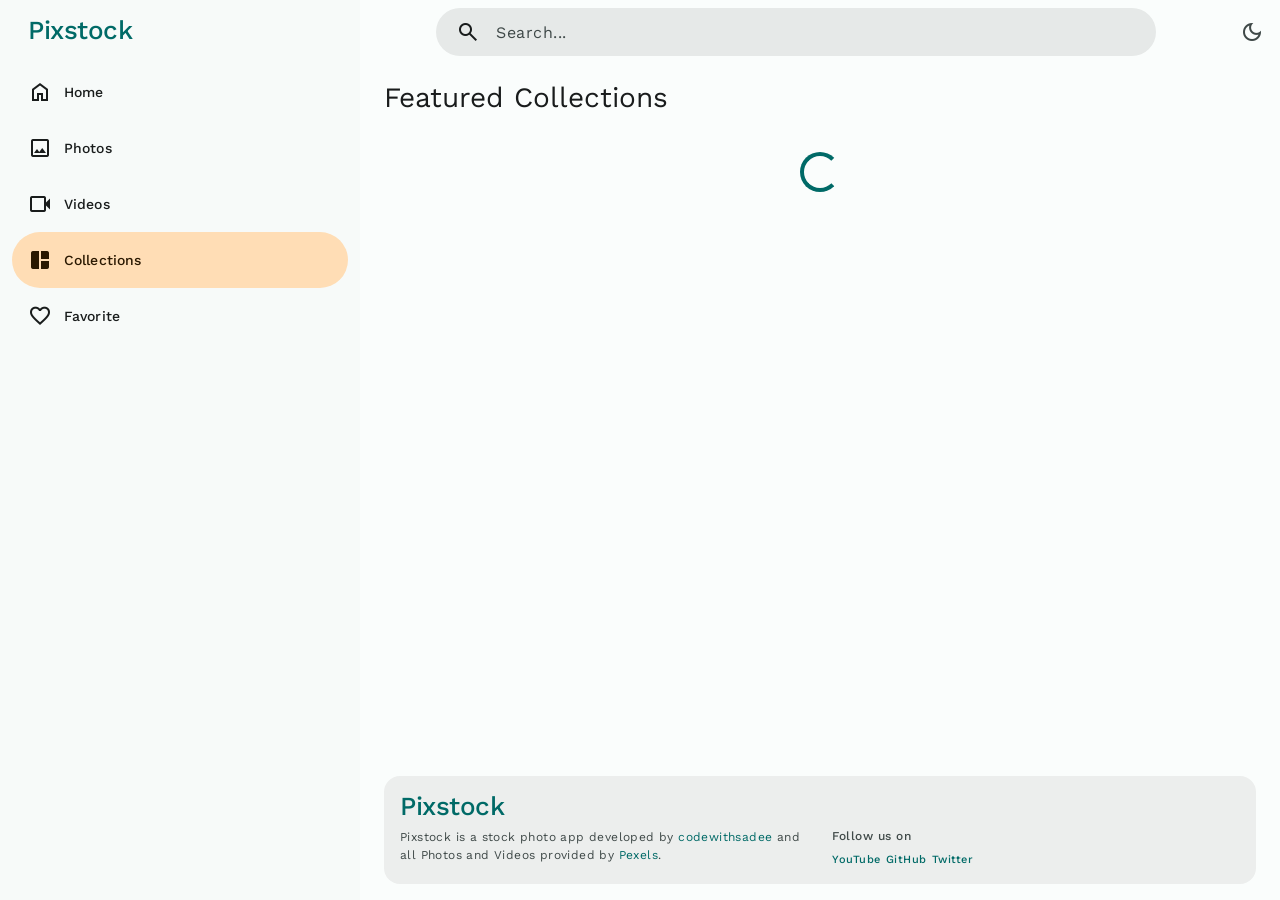
==== pages/collections/collection.html @ c8253f36 "files" ====
<!DOCTYPE html>
<html lang="en" data-theme="light">

<head>
  <meta charset="UTF-8">
  <meta name="viewport" content="width=device-width, initial-scale=1.0">

  <!-- 
    - primary meta tags
  -->
  <title>Featured collections - Pixstock</title>
  <meta name="title" content="Featured collections - Pixstock">
  <meta name="description" content="This is a stock photos app made by codewithsadee">

  <!-- 
    - favicon
  -->
  <link rel="shortcut icon" href="../../favicon.svg" type="image/svg+xml">

  <!-- 
    - theme js link
  -->
  <script src="../../js/theme.js"></script>

  <!-- 
    - google font link
  -->
  <link rel="preconnect" href="https://fonts.googleapis.com">
  <link rel="preconnect" href="https://fonts.gstatic.com" crossorigin>
  <link href="https://fonts.googleapis.com/css2?family=Work+Sans:wght@400;500&display=swap" rel="stylesheet">

  <!-- 
    - material icon link
  -->
  <link rel="stylesheet"
    href="https://fonts.googleapis.com/css2?family=Material+Symbols+Outlined:opsz,wght,FILL,GRAD@24,400,0..1,0" />

  <!-- 
    - custom css link
  -->
  <link rel="stylesheet" href="../../css/style.css">

  <!-- 
    - custom js link
  -->
  <script src="../../js/global.js" type="module"></script>
  <script src="../../js/search.js" type="module"></script>
  <script src="./collection.js" type="module"></script>

</head>

<body>

  <!-- 
    - #HEADER
  -->

  <header class="top-app-bar" data-header>

    <button class="icon-btn" aria-label="Open menu" data-nav-toggler data-ripple>
      <span class="material-symbols-outlined" aria-hidden="true">menu</span>

      <div class="state-layer"></div>
    </button>

    <a href="/" class="logo">Pixstock</a>

    <div class="search-view" data-search-view>

      <div class="search-bar">

        <button class="icon-btn search-open" aria-label="Close search" data-search-toggler data-ripple>
          <span class="material-symbols-outlined" aria-hidden="true">arrow_back</span>

          <div class="state-layer"></div>
        </button>

        <div class="input-wrapper">
          <span class="material-symbols-outlined leading-icon" aria-hidden="true">search</span>

          <input type="search" name="search" placeholder="Search..." class="input-field body-large" autocomplete="off"
            data-search-field>
        </div>

        <button class="icon-btn" aria-label="Clear search" data-search-clear-btn data-ripple>
          <span class="material-symbols-outlined" aria-hidden="true">close</span>

          <div class="state-layer"></div>
        </button>

        <button class="icon-btn search-btn" aria-label="Submit search" data-search-toggler data-ripple data-search-btn>
          <span class="material-symbols-outlined" aria-hidden="true">search</span>

          <div class="state-layer"></div>
        </button>

        <div class="state-layer"></div>
      </div>

      <div class="search-view-content">

        <div class="btn-group" data-segment="search">

          <button class="btn-segment selected" data-ripple data-segment-btn data-segment-value="photos">
            <span class="material-symbols-outlined" aria-hidden="true">image</span>

            <span class="label-large text">Photos</span>

            <div class="state-layer"></div>
          </button>

          <button class="btn-segment" data-ripple data-segment-btn data-segment-value="videos">
            <span class="material-symbols-outlined" aria-hidden="true">videocam</span>

            <span class="label-large text">Videos</span>

            <div class="state-layer"></div>
          </button>

        </div>

        <div class="divider"></div>

        <div class="list" data-search-list></div>

      </div>

    </div>

    <button class="icon-btn search-open" aria-label="Open search" data-search-toggler data-ripple>
      <span class="material-symbols-outlined" aria-hidden="true">search</span>

      <div class="state-layer"></div>
    </button>

    <button class="icon-btn theme-btn" aria-label="Switch theme" data-theme-toggler data-ripple>
      <span class="material-symbols-outlined dark-icon" aria-hidden="true">dark_mode</span>

      <span class="material-symbols-outlined light-icon" aria-hidden="true">light_mode</span>

      <div class="state-layer"></div>
    </button>

  </header>





  <!-- 
    - #NAVIGATION
  -->

  <nav class="navigation" data-navigation>

    <div class="navigation-header">

      <button class="icon-btn" aria-label="Close menu" data-ripple data-nav-toggler>
        <span class="material-symbols-outlined" aria-hidden="true">arrow_back</span>

        <div class="state-layer"></div>
      </button>

      <a href="/" class="logo">Pixstock</a>

    </div>

    <ul class="drawer-list">

      <li class="drawer-item">

        <a href="/" class="drawer-link" data-drawer-link>
          <span class="material-symbols-outlined leading-icon" aria-hidden="true">home</span>

          <span class="label-large">Home</span>

          <div class="state-layer"></div>
        </a>

      </li>

      <li class="drawer-item">

        <a href="../photos/photos.html" class="drawer-link" data-drawer-link>
          <span class="material-symbols-outlined leading-icon" aria-hidden="true">image</span>

          <span class="label-large">Photos</span>

          <div class="state-layer"></div>
        </a>

      </li>

      <li class="drawer-item">

        <a href="../videos/videos.html" class="drawer-link" data-drawer-link>
          <span class="material-symbols-outlined leading-icon" aria-hidden="true">videocam</span>

          <span class="label-large">Videos</span>

          <div class="state-layer"></div>
        </a>

      </li>

      <li class="drawer-item">

        <a href="./collection.html" class="drawer-link active" data-drawer-link>
          <span class="material-symbols-outlined leading-icon" aria-hidden="true">auto_awesome_mosaic</span>

          <span class="label-large">Collections</span>

          <div class="state-layer"></div>
        </a>

      </li>

      <li class="drawer-item">

        <a href="../favorite/favorite.html" class="drawer-link" data-drawer-link>
          <span class="material-symbols-outlined leading-icon" aria-hidden="true">favorite</span>

          <span class="label-large">Favorite</span>

          <div class="state-layer"></div>
        </a>

      </li>

    </ul>

  </nav>





  <!-- 
    - #SCRIM
  -->

  <div class="scrim" data-scrim data-nav-toggler></div>





  <main class="main">
    <article class="container">

      <h2 class="page-title title-large" data-title>Featured collections</h2>

      <div class="collection-grid" data-collection-grid></div>

      <div class="load-more" data-loader role="progressbar"></div>

    </article>
  </main>





  <!-- 
    - #FOOTER
  -->

  <footer class="footer">
    <div class="container">

      <div class="footer-card">

        <div class="col">
          <a href="/" class="logo">Pixstock</a>

          <p class="text body-small">
            Pixstock is a stock photo app developed by <span class="color-primary">codewithsadee</span> and all Photos
            and Videos provided by <a href="https://pexels.com" target="_blank" class="color-primary">Pexels</a>.
          </p>
        </div>

        <div class="col">

          <p class="title label-medium">Follow us on</p>

          <div class="social-list">

            <a href="https://youtube.com/@codewithsadee" target="_blank" class="label-small color-primary">YouTube</a>

            <a href="https://github.com/@codewithsadee" target="_blank" class="label-small color-primary">GitHub</a>

            <a href="https://twitter.com/@codewithsadee" target="_blank" class="label-small color-primary">Twitter</a>

          </div>

        </div>

      </div>

    </div>
  </footer>


</body>

</html>
---- css/style.css ----
/*-----------------------------------*\
  #style.css
\*-----------------------------------*/

/**
 * copyright 2023 codewithsadee
 */





/*-----------------------------------*\
  #CUSTOM PROPERTY
\*-----------------------------------*/

:root {

  /**
   * COLOR
   */

  --scrim: #000000;

  /**
   * light colors
   */

  --light-background: #FAFDFC;
  --light-on-background: #191C1C;
  --light-surface: #F7FAF9;
  --light-on-surface: #191C1C;
  --light-surface-variant: #DAE5E3;
  --light-on-surface-variant: #3F4948;
  --light-surface-container-high: #E6E9E8; 
  --light-surface-container-highest: #E0E3E2;
  --light-surface-container: #ECEEED;
  --light-outline: #6F7978;
  --light-outline-variant: #BEC9C7;
  --light-primary: #006A67;
  --light-on-primary: #FFFFFF;
  --light-primary-container: #6FF7F2;
  --light-on-primary-container: #00201F;
  --light-secondary: #845400;
  --light-on-secondary: #FFFFFF;
  --light-secondary-container: #FFDDB5;
  --light-on-secondary-container: #2A1800;
  --light-tertiary: #A93538;
  --light-on-tertiary: #FFFFFF;
  --light-tertiary-container: #FFDAD8;
  --light-on-tertiary-container: #410006;
  --light-error: #BA1A1A;
  --light-on-error: #FFFFFF;
  --light-error-container: #FFDAD6;
  --light-on-error-container: #410002;
  --light-inverse-surface: #2D3131;
  --light-inverse-on-surface: #EFF1F0;
  --light-inverse-primary: #4EDAD5;

  /**
   * dark colors
   */

  --dark-background: #191C1C;
  --dark-on-background: #E0E3E2;
  --dark-surface: #101414;
  --dark-on-surface: #C4C7C6;
  --dark-surface-variant: #3F4948;
  --dark-on-surface-variant: #BEC9C7;
  --dark-surface-container-high: #272B2A;
  --dark-surface-container-highest: #323535;
  --dark-surface-container: #1D2020;
  --dark-outline: #889392;
  --dark-outline-variant: #3F4948;
  --dark-primary: #4EDAD5;
  --dark-on-primary: #003735;
  --dark-primary-container: #00504E;
  --dark-on-primary-container: #6FF7F2;
  --dark-secondary: #FFB958;
  --dark-on-secondary: #462B00;
  --dark-secondary-container: #643F00;
  --dark-on-secondary-container: #FFDDB5;
  --dark-tertiary: #FFB3B0;
  --dark-on-tertiary: #68000F;
  --dark-tertiary-container: #891C23;
  --dark-on-tertiary-container: #FFDAD8;
  --dark-error: #FFB4AB;
  --dark-on-error: #690005;
  --dark-error-container: #93000A;
  --dark-on-error-container: #FFDAD6;
  --dark-inverse-surface: #E0E3E2;
  --dark-inverse-on-surface: #191C1C;
  --dark-inverse-primary: #006A67;

  /**
   * TYPOGRAPHY
   */

  /* font family */
  --ff-primary: 'Work Sans', sans-serif;

  /* font size */
  --fs-base: 62.5%; 
  --fs-display-large: 5.7rem;
  --fs-display-medium: 4.5rem;
  --fs-display-small: 3.6rem;
  --fs-headline-large: 3.2rem;
  --fs-headline-medium: 2.8rem;
  --fs-headline-small: 2.4rem;
  --fs-title-large: 2.2rem;
  --fs-title-medium: 1.6rem;
  --fs-title-small: 1.4rem;
  --fs-label-large: 1.4rem;
  --fs-label-medium: 1.2rem;
  --fs-label-small: 1.1rem;
  --fs-body-large: 1.6rem;
  --fs-body-medium: 1.4rem;
  --fs-body-small: 1.2rem;

  /* font weight */
  --weight-regular: 400;
  --weight-medium: 500;

  /**
   * BORDER RADIUS
   */

  --radius-extra-small: 4px;
  --radius-small: 8px;
  --radius-medium: 12px;
  --radius-large: 16px;
  --radius-large-end: 0 16px 16px 0;
  --radius-extra-large: 28px;
  --radius-circle: 50%;
  --radius-full: 500px;

  /**
   * ELEVATION
   */

  --elevation-1: 0 1px 2px hsla(0, 0%, 0%, 0.3), 0 1px 3px 1px hsla(0, 0%, 0%, 0.15);
  --elevation-2: 0 1px 2px hsla(0, 0%, 0%, 0.3), 0 2px 6px 2px hsla(0, 0%, 0%, 0.15);

  /**
   * OTHERS
   */

  --top-app-bar-height: 64px;

}

@media(prefers-reduced-motion: no-preference) {
  :root {

    /**
     * TRANSITION
     */

    /* duration */

    --motion-duration-short-1: 100ms;
    --motion-duration-short-2: 200ms;
    --motion-duration-medium-1: 250ms;
    --motion-duration-medium-2: 400ms;
    --motion-duration-long: 500ms;

    /* easing */

    --motion-easing-linear: cubic-bezier(0, 0, 1, 1);
    --motion-easing-standard: cubic-bezier(0.2, 0, 0, 1);
    --motion-easing-emphasized: cubic-bezier(0.2, 0, 0, 1);
    --motion-easing-emphasized-decelerate: cubic-bezier(0.05, 0.7, 0.1, 1);
    --motion-easing-emphasized-accelerate: cubic-bezier(0.3, 0, 0.8, 0.15);
    --motion-easing-legacy: cubic-bezier(0.4, 0, 0.2, 1);

  }
}

[data-theme="light"] {

  color-scheme: light;

  --background: var(--light-background);
  --on-background: var(--light-on-background);
  --surface: var(--light-surface);
  --on-surface: var(--light-on-surface);
  --surface-variant: var(--light-surface-variant);
  --on-surface-variant: var(--light-on-surface-variant);
  --surface-container-high: var(--light-surface-container-high);
  --surface-container-highest: var(--light-surface-container-highest);
  --surface-container: var(--light-surface-container);
  --outline: var(--light-outline);
  --outline-variant: var(--light-outline-variant);
  --primary: var(--light-primary);
  --on-primary: var(--light-on-primary);
  --primary-container: var(--light-primary-container);
  --on-primary-container: var(--light-on-primary-container);
  --secondary: var(--light-secondary);
  --on-secondary: var(--light-on-secondary);
  --secondary-container: var(--light-secondary-container);
  --on-secondary-container: var(--light-on-secondary-container);
  --tertiary: var(--light-tertiary);
  --on-tertiary: var(--light-on-tertiary);
  --tertiary-container: var(--light-tertiary-container);
  --on-tertiary-container: var(--light-on-tertiary-container);
  --error: var(--light-error);
  --on-error: var(--light-on-error);
  --error-container: var(--light-error-container);
  --on-error-container: var(--light-on-error-container);
  --inverse-surface: var(--light-inverse-surface);
  --inverse-on-surface: var(--light-inverse-on-surface);
  --inverse-primary: var(--light-inverse-primary);

}

[data-theme="dark"] {

  color-scheme: dark;

  --background: var(--dark-background);
  --on-background: var(--dark-on-background);
  --surface: var(--dark-surface);
  --on-surface: var(--dark-on-surface);
  --surface-variant: var(--dark-surface-variant);
  --on-surface-variant: var(--dark-on-surface-variant);
  --surface-container-high: var(--dark-surface-container-high);
  --surface-container-highest: var(--dark-surface-container-highest);
  --surface-container: var(--dark-surface-container);
  --outline: var(--dark-outline);
  --outline-variant: var(--dark-outline-variant);
  --primary: var(--dark-primary);
  --on-primary: var(--dark-on-primary);
  --primary-container: var(--dark-primary-container);
  --on-primary-container: var(--dark-on-primary-container);
  --secondary: var(--dark-secondary);
  --on-secondary: var(--dark-on-secondary);
  --secondary-container: var(--dark-secondary-container);
  --on-secondary-container: var(--dark-on-secondary-container);
  --tertiary: var(--dark-tertiary);
  --on-tertiary: var(--dark-on-tertiary);
  --tertiary-container: var(--dark-tertiary-container);
  --on-tertiary-container: var(--dark-on-tertiary-container);
  --error: var(--dark-error);
  --on-error: var(--dark-on-error);
  --error-container: var(--dark-error-container);
  --on-error-container: var(--dark-on-error-container);
  --inverse-surface: var(--dark-inverse-surface);
  --inverse-on-surface: var(--dark-inverse-on-surface);
  --inverse-primary: var(--dark-inverse-primary);

}




/*-----------------------------------*\
  #RESET
\*-----------------------------------*/

*,
*::before,
*::after {
  margin: 0;
  padding: 0;
  box-sizing: border-box;
}

li { list-style: none; }

a,
img,
span,
input,
video,
button { display: block; }

a {
  color: inherit;
  text-decoration: none;
}

img { height: auto; }

input,
button {
  background: none;
  border: none;
  font: inherit;
  outline: none;
}

input { width: 100%; }

button { cursor: pointer; }

html {
  font-family: var(--ff-primary);
  font-size: var(--fs-base);
  scroll-behavior: smooth;
  -webkit-tap-highlight-color: transparent;
}

body {
  background-color: var(--background);
  color: var(--on-background);
  font-size: 1.6rem;
  display: flex;
  flex-direction: column;
  min-height: 100vh;
  transition: opacity var(--motion-duration-medium-2) var(--motion-easing-linear);
  opacity: 0;
}

button:disabled {
  cursor: default;
  opacity: 0.5;
}





/*-----------------------------------*\
  #TYPOGRAPHY
\*-----------------------------------*/

.display-large {
  font-size: var(--fs-display-large);
  font-weight: var(--weight-regular);
  line-height: 64px;
}

.display-medium {
  font-size: var(--fs-display-medium);
  font-weight: var(--weight-regular);
  line-height: 52px;
}

.display-small {
  font-size: var(--fs-display-small);
  font-weight: var(--weight-regular);
  line-height: 44px;
}

.headline-large {
  font-size: var(--fs-headline-large);
  font-weight: var(--weight-regular);
  line-height: 40px;
}

.headline-medium {
  font-size: var(--fs-headline-medium);
  font-weight: var(--weight-regular);
  line-height: 36px;
}

.headline-small {
  font-size: var(--fs-headline-small);
  font-weight: var(--weight-regular);
  line-height: 32px;
}

.title-large {
  font-size: var(--fs-title-large);
  font-weight: var(--weight-regular);
  line-height: 28px;
}

.title-medium {
  font-size: var(--fs-title-medium);
  font-weight: var(--weight-medium);
  line-height: 24px;
}

.title-small {
  font-size: var(--fs-title-small);
  font-weight: var(--weight-medium);
  line-height: 20px;
  letter-spacing: 0.1px;
}

.label-large {
  font-size: var(--fs-label-large);
  font-weight: var(--weight-medium);
  line-height: 20px;
  letter-spacing: 0.1px;
}

.label-medium {
  font-size: var(--fs-label-medium);
  font-weight: var(--weight-medium);
  line-height: 16px;
  letter-spacing: 0.5px;
}

.label-small {
  font-size: var(--fs-label-small);
  font-weight: var(--weight-medium);
  line-height: 16px;
  letter-spacing: 0.5px;
}

.body-large {
  font-size: var(--fs-body-large);
  font-weight: var(--weight-regular);
  line-height: 24px;
  letter-spacing: 0.5px;
}

.body-medium {
  font-size: var(--fs-body-medium);
  font-weight: var(--weight-regular);
  line-height: 20px;
  letter-spacing: 0.25px;
}

.body-small {
  font-size: var(--fs-body-small);
  font-weight: var(--weight-regular);
  line-height: 16px;
  letter-spacing: 0.4px;
}





/*-----------------------------------*\
  #REUSED STYLE
\*-----------------------------------*/

.material-symbols-outlined {
  display: block;
  width: 1em;
  height: 1em;
  font-variation-settings: 
  'FILL' 0,
  'wght' 400,
  'GRAD' 0,
  'opsz' 24;
}

:has(> .state-layer) {
  position: relative;
  overflow: hidden;
  z-index: 1;
}

.ripple,
.state-layer {
  background-color: var(--state-layer-bg);
  position: absolute;
  pointer-events: none;
  z-index: 1;
}

.state-layer {
  border-radius: inherit;
  inset: 0;
  opacity: 0;
  transition: var(--motion-duration-short-2) var(--motion-easing-linear);
}

:has(> .state-layer):hover > .state-layer { opacity: 0.08; }

:has(> .state-layer):is(:focus, :focus-visible, :active) > .state-layer { opacity: 0.12; }

.ripple {
  top: 50%;
  left: 50%;
  translate: -50% -50%;
  transform-origin: center;
  border-radius: var(--radius-circle);
  opacity: 0.12;
  animation: ripple 800ms var(--motion-easing-standard) forwards;
}

@keyframes ripple {
  0% { scale: 0; }
  100% { scale: 2.5; }
}

.logo {
  color: var(--primary);
  font-size: 2.6rem;
  font-weight: var(--weight-medium);
  line-height: 28px;
  letter-spacing: -0.5px;
}

.divider {
  height: 1px;
  max-width: 100%;
  background-color: var(--outline-variant);
}

.section {
  position: relative;
  margin-block-end: 24px;
}

.container { padding-inline: 16px; }

.section-title { margin-block-end: 12px; }

.media-grid {
  --column-count: 2;
  --column-gap: 8px;
  display: grid;
  grid-template-columns: repeat(var(--column-count), minmax(0, 1fr));
  gap: var(--column-gap);

  /* for javascript */
  overflow: hidden;
}

.img-cover {
  width: 100%;
  height: 100%;
  object-fit: cover;
}

.column {
  display: flex;
  flex-direction: column;
  gap: var(--column-gap);
  align-self: flex-start;
}

.overlay-btn {
  position: absolute;
  bottom: -2px;
  left: 0;
  width: 100%;
  padding-block: 48px 24px;
  display: grid;
  place-items: center;
  background-image: linear-gradient(0deg, var(--background) 0%, transparent 100%);
  z-index: 1;
}

.skeleton {
  background-color: var(--surface-container-highest);
  border-radius: var(--radius-medium);
  aspect-ratio: 2 / 3;
  animation: skeleton-loading 1000ms linear infinite alternate;
}

@keyframes skeleton-loading {
  0% { opacity: 0.5; }
  100% { opacity: 1; }
}

.card-badge {
  position: absolute;
  top: 16px;
  left: 16px;
  width: 24px;
  height: 24px;
  display: grid;
  place-items: center;
  background-color: var(--light-secondary-container);
  color: var(--light-on-secondary-container);
  border-radius: var(--radius-small);
}

.card-badge .material-symbols-outlined { font-size: 1.8rem; }

.color-primary { color: var(--primary); }

.page-title {
  margin-block-end: 16px;
  text-transform: capitalize;
}

.menu-wrapper {
  position: relative;
  max-width: max-content;
}

.menu-wrapper:has(.expanded) { z-index: 2; }

.menu-wrapper .menu {
  position: absolute;
  top: 100%;
  left: 0;
  z-index: 1;
}

.filter-bar {
  display: flex;
  flex-wrap: wrap;
  align-items: center;
  gap: 8px;
  margin-block: 16px;
}

.load-more {
  width: 40px;
  height: 40px;
  border: 4px solid var(--primary);
  border-radius: var(--radius-full);
  border-right-color: transparent;
  margin: 20px auto;
  animation: loading 500ms linear infinite;
}

@keyframes loading {
  0% { rotate: 0; }
  100% { rotate: 360deg; }
}





/*-----------------------------------*\
  #COMPONENT
\*-----------------------------------*/

/**
 * Icon button
 */

.icon-btn {
  color: var(--on-surface-variant);
  --state-layer-bg: var(--on-surface-variant);
  min-width: 48px;
  width: 48px;
  height: 48px;
  display: grid;
  place-items: center;
  border-radius: var(--radius-circle);
}

.icon-btn > .state-layer { inset: 4px; }

.icon-btn > .ripple {
  width: 40px;
  height: 40px;
  animation: icon-button-ripple 200ms var(--motion-easing-standard) forwards;
}

@keyframes icon-button-ripple {
  0% { scale: 0; }
  100% { scale: 1; }
}

.icon-btn.small {
  min-width: 40px;
  width: 40px;
  height: 40px;
}

.icon-btn.small .material-symbols-outlined { font-size: 1.8rem; }

.icon-btn.small > .ripple {
  width: 32px;
  height: 32px;
}

.icon-btn.active {
  color: var(--primary);
  --state-layer-bg: var(--primary);
}

.icon-btn.active .material-symbols-outlined { font-variation-settings: 'FILL' 1; }


/**
 * Segment button
 */

.btn-segment {
  color: var(--on-surface);
  --state-layer-bg: var(--on-surface);
  display: flex;
  justify-content: center;
  align-items: center;
  gap: 8px;
  padding-inline: 12px;
  height: 40px;
  flex-grow: 1;
}

.btn-group .btn-segment:not(:last-child) { border-inline-end: 1px solid var(--outline); }

.btn-group {
  display: flex;
  border: 1px solid var(--outline);
  border-radius: var(--radius-full);
  overflow: hidden;
}

.btn-segment .material-symbols-outlined { font-size: 1.8rem; }

.btn-segment.selected {
  background-color: var(--secondary-container);
  color: var(--on-secondary-container);
  --state-layer-bg: var(--on-secondary-container);
}


/**
 * Split btn
 */

.split-btn {
  background-color: var(--primary);
  color: var(--on-primary);
  display: flex;
  align-items: center;
  height: 40px;
  border-radius: var(--radius-full);
  overflow: hidden;
}

.split-btn .label {
  --state-layer-bg: var(--on-primary);
  padding-inline: 16px;
  height: inherit;
  display: grid;
  place-items: center;
  border-inline-end: 1px solid var(--outline-variant);
}

.split-btn .trailing-icon {
  --state-layer-bg: var(--on-primary);
  color: inherit;
  height: inherit;
  width: 40px;
  display: grid;
  place-items: center;
}

.split-btn .material-symbols-outlined { font-size: 1.8rem; }


/**
 * Search view
 */

.search-view {
  background-color: var(--surface-container-high);
  position: fixed;
  top: 0;
  left: 0;
  width: 100%;
  height: 100dvh;
  z-index: 5;
  opacity: 0;
  visibility: hidden;
  transition: var(--motion-duration-short-2) var(--motion-easing-standard);
  transition-property: opacity, visibility;
}

.search-view.show {
  opacity: 1; 
  visibility: visible;
}

.input-wrapper .leading-icon { display: none; }

.search-bar {
  display: flex;
  justify-content: space-between;
  align-items: center;
  padding-inline: 4px;
  height: 72px;
  border-block-end: 1px solid var(--outline);
}

.search-bar .icon-btn { flex-shrink: 0; }

.input-field { color: var(--on-surface); }

.input-wrapper { flex-grow: 1; }

.input-wrapper,
.input-field { height: 100%; }

.input-field::placeholder { color: var(--on-surface-variant); }

.input-field::-webkit-search-cancel-button { display: none; }

.input-wrapper:has( :placeholder-shown) + .icon-btn { display: none; }

.search-bar .search-btn {
  --state-layer-bg: var(--primary);
  color: var(--primary);
}

.search-view-content .btn-group { margin: 16px; }


/**
 * List
 */

.list { padding-block: 8px; }

.list-item {
  display: flex;
  align-items: center;
  gap: 16px;
  padding-inline: 16px 24px;
  padding-block: 8px;
  height: 48px;
  width: 100%;
  --state-layer-bg: var(--on-surface);
}

.list-item .text { color: var(--on-surface); }

.list-item .leading-icon {
  font-size: 1.8rem;
  color: var(--on-surface-variant);
}

.list-item.two-line {
  justify-content: space-between;
  padding-inline-end: 12px;
  height: 72px;
}

.list-item.two-line .body-large {
  display: -webkit-box;
  -webkit-box-orient: vertical;
  -webkit-line-clamp: 1;
  overflow: hidden;
}

.list-item.two-line > .state-layer { pointer-events: all; }


/**
 * Navigation
 */

.navigation {
  --navigation-drawer-width: 320px;
  background-color: var(--surface);
  position: fixed;
  top: 0;
  left: 0;
  bottom: 0;
  max-width: var(--navigation-drawer-width);
  width: 0;
  z-index: 6;
  visibility: hidden;
  transition: var(--motion-duration-medium-1) var(--motion-easing-emphasized-accelerate);
  transition-property: width, visibility;
  border-radius: var(--radius-large-end);
}

.navigation.show {
  width: var(--navigation-drawer-width);
  visibility: visible;
  transition: var(--motion-duration-long) var(--motion-easing-emphasized-decelerate);
}

.navigation-header {
  display: flex;
  align-items: center;
  gap: 16px;
  padding-block: 8px 12px;
}

.navigation-header,
.drawer-list {
  padding-inline: 12px;
  opacity: 0;
  transition: var(--motion-duration-medium-1) var(--motion-easing-emphasized);
}

.navigation.show :where(.navigation-header, .drawer-list) {
  opacity: 1;
  transition: var(--motion-duration-long) var(--motion-easing-emphasized-decelerate);
}

.navigation.show .navigation-header {
  transition: var(--motion-duration-short-2) var(--motion-easing-emphasized-accelerate);
}

.drawer-link {
  --state-layer-bg: var(--on-surface);
  display: flex;
  align-items: center;
  gap: 12px;
  width: 100%;
  height: 56px;
  padding-inline: 16px 24px;
  text-transform: capitalize;
  border-radius: var(--radius-full);
}

.drawer-link.active {
  background-color: var(--secondary-container);
  color: var(--on-secondary-container);
  --state-layer-bg: var(--on-secondary-container);
}

.drawer-link.active .leading-icon {
  font-variation-settings: 'FILL' 1;
}


/**
 * Button
 */

.btn {
  height: 40px;
  max-width: max-content;
  display: flex;
  align-items: center;
  gap: 8px;
  padding-inline: 24px;
  border-radius: var(--radius-full);
  transition: box-shadow var(--motion-duration-short-2) var(--motion-easing-linear);
}

.btn:hover { box-shadow: var(--elevation-1); }

.btn:focus { box-shadow: none; }

.btn-primary {
  background-color: var(--primary);
  color: var(--on-primary);
  --state-layer-bg: var(--on-primary);
}

.btn-secondary {
  background-color: var(--secondary);
  color: var(--on-secondary);
  --state-layer-bg: var(--on-secondary);
}

.btn-tertiary {
  background-color: var(--tertiary);
  color: var(--on-tertiary);
  --state-layer-bg: var(--on-tertiary);
}


/**
 * Card
 */

.card {
  position: relative;
  width: 100%;
  height: max-content;
  border-radius: var(--radius-medium);
  overflow: hidden;
  transition: box-shadow var(--motion-duration-short-2) var(--motion-easing-linear);
  --state-layer-bg: var(--on-surface);
}

.card:hover { box-shadow: var(--elevation-1); }

.card > .state-layer { pointer-events: all; }

.card .card-banner { aspect-ratio: var(--width) / var(--height); }

.card .card-content {
  position: absolute;
  bottom: 0;
  width: 100%;
  background-image: linear-gradient(180deg, transparent 0%, hsla(0, 0%, 0%, 0.75));
  pointer-events: none;
  padding: 5px;
  z-index: 2;
}

.card .icon-btn {
  pointer-events: all;
  color: var(--light-inverse-on-surface);
  --state-layer-bg: var(--light-inverse-on-surface);
  margin-inline-start: auto;
}

.card .icon-btn.active {
  color: var(--light-inverse-primary);
  --state-layer-bg: var(--light-inverse-primary);
}

.card.video { background-color: var(--surface-container-highest); }


/**
 * Menu
 */

.menu {
  padding-block: 8px;
  max-width: 280px;
  min-width: 120px;
  width: max-content;
  background-color: var(--surface-container);
  border-radius: var(--radius-small);
  box-shadow: var(--elevation-2);
  overflow: hidden;
  transform-origin: top left;
  scale: 0.5;
  opacity: 0;
  visibility: hidden;
  transition: var(--motion-duration-short-2) var(--motion-easing-standard);
  transition-property: scale, opacity;
}

.menu.expanded {
  scale: 1;
  opacity: 1;
  visibility: visible;
}

.menu-item {
  height: 36px;
  width: 100%;
  display: flex;
  align-items: center;
  gap: 12px;
  padding-inline: 12px;
  color: var(--on-surface);
  --state-layer-bg: var(--on-surface);
  text-transform: capitalize;
}

.menu-item .trailing-text {
  color: var(--on-surface-variant);
  margin-inline-start: auto;
}


/**
 * Filter chip
 */

.filter-chip {
  height: 32px;
  display: flex;
  align-items: center;
  border: 1px solid var(--outline);
  border-radius: var(--radius-small);
  transition: var(--motion-duration-short-2) var(--motion-easing-linear);
  transition-property: box-shadow, border-color;
  overflow: hidden;
}

.filter-chip:focus-within:not(:active) { border-color: var(--on-surface-variant); }

.filter-chip .chip-content {
  display: flex;
  align-items: center;
  height: inherit;
  padding-inline: 8px;
}

.filter-chip :where(.chip-content, .close-icon) {
  color: var(--on-surface-variant);
  --state-layer-bg: var(--on-surface-variant);
}

.filter-chip .material-symbols-outlined { font-size: 1.8rem; }

.filter-chip .text {
  padding-inline: 8px;
  text-transform: capitalize;
}

.filter-chip :where(.leading-icon, .close-icon) {
  min-width: 0;
  width: 0;
  overflow: hidden;
  visibility: hidden;
  transition: var(--motion-duration-short-2) var(--motion-easing-emphasized);
}

.filter-chip.selected {
  background-color: var(--secondary-container);
  border: none;
}

.filter-chip.selected :where(.chip-content, .close-icon) {
  color: var(--on-secondary-container);
  --state-layer-bg: var(--on-secondary-container);
}

.filter-chip.selected:hover { box-shadow: var(--elevation-1); }

.filter-chip.selected :where(.leading-icon, .close-icon) {
  min-width: min-content;
  width: min-content;
  visibility: visible;
}

.filter-chip.selected .arrow-icon { display: none; }

.filter-chip.selected .close-icon { padding: 8px; }





/*-----------------------------------*\
  #TOP APP BAR
\*-----------------------------------*/

.top-app-bar {
  background-color: var(--surface);
  display: flex;
  align-items: center;
  padding-inline: 4px;
  height: var(--top-app-bar-height);
  position: fixed;
  top: 0;
  width: 100%;
  z-index: 4;
  transition: background-color var(--motion-duration-short-2) var(--motion-easing-linear);
}

.top-app-bar.active { background-color: var(--surface-container); }

.top-app-bar .logo { margin-inline: 4px auto; }

[data-theme="dark"] .theme-btn .dark-icon,
[data-theme="light"] .theme-btn .light-icon { display: none; }

.search-view-content .divider { margin-inline: 16px; }





/*-----------------------------------*\
  #SCRIM
\*-----------------------------------*/

.scrim {
  position: fixed;
  inset: 0;
  background-color: var(--scrim);
  z-index: 5;
  opacity: 0;
  visibility: hidden;
  transition: var(--motion-duration-short-2) var(--motion-easing-linear);
  transition-property: visibility, opacity;
}

.scrim.active {
  visibility: visible;
  opacity: 0.5;
}





/*-----------------------------------*\
  #MAIN
\*-----------------------------------*/

.main {
  padding-block-start: calc(var(--top-app-bar-height) + 16px);
  flex-grow: 1;
}





/*-----------------------------------*\
  #BANNER
\*-----------------------------------*/

.banner {
  display: flex;
  gap: 16px;
  padding-inline: 16px;
  padding-block-end: 18px;
  margin-block-end: 24px;
  overflow-x: auto;
  scroll-snap-type: inline mandatory;
  scroll-snap-stop: always;
  overscroll-behavior-x: contain;
}

.banner::-webkit-scrollbar { height: 6px; }

.banner::-webkit-scrollbar-track {
  background-color: var(--surface-variant);
  border-radius: var(--radius-full);
}

.banner::-webkit-scrollbar-thumb {
  background-color: var(--on-surface-variant);
  border-radius: var(--radius-full);
}

.banner::-webkit-scrollbar-button { width: calc(25% - 28px); }

.banner-card {
  --gradient-direction: 180deg;
  --primary-hsl: 178, 89%, 70%;
  --secondary-hsl: 32, 100%, 85%;
  --tertiary-hsl: 3, 100%, 92%;

  position: relative;
  height: 360px;
  min-width: 100%;
  border-radius: var(--radius-extra-large);
  display: flex;
  align-items: flex-end;
  overflow: hidden;
  scroll-snap-align: start;
  scroll-margin-inline: 16px;
  z-index: 1;
}

[data-theme="dark"] .banner-card {
  --primary-hsl: 178, 100%, 16%;
  --secondary-hsl: 38, 100%, 20%;
  --tertiary-hsl: 356, 66%, 32%;
}

.banner-card.primary {
  background-color: var(--primary-container);
  color: var(--on-primary-container);
}

.banner-card.secondary {
  background-color: var(--secondary-container);
  color: var(--on-secondary-container);
}

.banner-card.tertiary {
  background-color: var(--tertiary-container);
  color: var(--on-tertiary-container);
}

.banner-card .card-content {
  --gradient-hsl: var(--primary-hsl);
  height: 100%;
  width: 100%;
  display: grid;
  align-content: flex-end;
  gap: 12px;
  padding: 24px;
  background-image: linear-gradient(var(--gradient-direction),
  hsla(var(--gradient-hsl), 0) 0%,
  hsla(var(--gradient-hsl), 0.36) 24%,
  hsla(var(--gradient-hsl), 0.64) 48%,
  hsla(var(--gradient-hsl), 1) 68%);
}

.banner-card.secondary .card-content {
  --gradient-hsl: var(--secondary-hsl);
}

.banner-card.tertiary .card-content {
  --gradient-hsl: var(--tertiary-hsl);
}

.banner-card .card-title { width: 16ch; }

.banner-card .card-text { display: none; }

.banner-card .card-grid {
  position: absolute;
  top: -16px;
  left: -16px;
  right: -16px;
  bottom: 28%;
  display: grid;
  gap: 12px;
  grid-template-areas: 
  "b1 b1 b2 b2 b3 b3 b3 b3"
  "b1 b1 b2 b2 b3 b3 b3 b3"
  "b4 b4 b2 b2 b3 b3 b3 b3"
  "b4 b4 b5 b5 b5 b6 b6 b6"
  "b4 b4 b5 b5 b5 b6 b6 b6";
  grid-template-columns: repeat(8, minmax(0, 1fr));
  grid-template-rows: repeat(5, minmax(0, 1fr));
  z-index: -1;
}

.banner-card .card-banner {
  border-radius: var(--radius-large);
  background-repeat: no-repeat;
  background-size: cover;
  background-position: center;
  overflow: hidden;
}

.banner-card .card-banner .video {
  width: 100%;
  height: 100%;
  object-fit: cover;
  scale: 1.05;
}

.banner-card.primary .card-banner {
  background-color: var(--on-primary-container);
  box-shadow: 0 2px 2px -1px #00201f;
}

.banner-card.secondary .card-banner {
  background-color: var(--on-secondary-container);
  box-shadow: 0 2px 2px -1px #2a1800;
}

.banner-card.tertiary .card-banner {
  background-color: var(--on-tertiary-container);
  box-shadow: 0 2px 2px -1px #410006;
}





/*-----------------------------------*\
  #CURATED PHOTOS & POPULAR VIDEO
\*-----------------------------------*/

:where(.featured-photo, .popular-video) .column {
  margin-block-end: -800px;
}





/*-----------------------------------*\
  #COLLECTION
\*-----------------------------------*/

.grid-card .label { color: var(--on-surface-variant); }

.collection-grid .list-item { border-block-end: 1px solid var(--outline-variant); }

.collection .btn {
  margin-block: 12px;
  margin-inline: auto;
}





/*-----------------------------------*\
  #FOOTER
\*-----------------------------------*/

.footer {
  margin-block-start: 24px;
  padding-block-end: 16px;
}

.footer-card {
  background-color: var(--surface-container);
  color: var(--on-surface-variant);
  padding: 16px;
  border-radius: var(--radius-large);
}

.footer-card .text {
  line-height: 18px;
  margin-block: 8px 16px;
}

.footer-card :where(span, a) { display: inline-block; }

.footer-card a:not(.logo):hover { text-decoration: underline; }

.footer-card .title { margin-block-end: 4px; }





/*-----------------------------------*\
  #PHOTO PAGE
\*-----------------------------------*/

.filter-chip:has(.color-field) { position: relative; }

.color-field {
  position: absolute;
  top: 0;
  left: 0;
  width: 100%;
  height: 100%;
  opacity: 0;
  cursor: pointer;
}





/*-----------------------------------*\
  #PHOTO DETAIL PAGE
\*-----------------------------------*/

.detail :is(.main, .footer) { margin-inline-start: 0; }

.detail .top-app-bar .icon-btn:first-child { display: grid; }

.detail .top-app-bar .logo { display: block; }

.detail .top-app-bar {
  left: 0;
  width: 100%;
  gap: 4px;
}

.detail .menu-wrapper { margin-inline-start: auto; }

.detail .menu-wrapper .menu {
  transform-origin: top right;
  left: auto;
  right: 0;
}

.detail-wrapper {
  height: 588px;
  display: grid;
  grid-template-rows: 1fr max-content;
  place-items: center;
}

.detail-banner {
  max-width: 100%;
  max-height: 100%;
  margin-inline: auto;
  border-radius: var(--radius-large);
  overflow: hidden;
  margin-block-end: 8px;
}

.detail-wrapper .title-small { text-align: center; }

.detail-wrapper .color-primary { display: inline-block; }

.detail .title-large { margin-block: 32px 16px; }





/*-----------------------------------*\
  #FAVORITE PAGE
\*-----------------------------------*/

.favorite-page .btn-group { margin-block: 16px; }

.favorite-page .btn-group .btn-segment { flex: 1 1 25%; }





/*-----------------------------------*\
  #MEDIA QUERIES
\*-----------------------------------*/

/**
 * responsive for larger than 600px screen
 */

@media (min-width: 600px) {

  /**
   * BANNER
   */

  .banner-card { --gradient-direction: 270deg; }

  .banner-card .card-content { align-content: center; }

  .banner-card .card-grid {
    left: 32%;
    bottom: -16px;
  }

}





/**
 * responsive for larger than 900px screen
 */

@media (min-width: 900px) {

  /**
   * TYPOGRAPHY
   */

  .headline-medium {
    font-size: var(--fs-display-small);
    font-weight: var(--weight-regular);
    line-height: 44px;
  }

  .title-large {
    font-size: var(--fs-headline-small);
    font-weight: var(--weight-regular);
    line-height: 32px;
  }



  /**
   * COMPONENTS
   */

  /**
   * Top app bar
   */

  .top-app-bar .logo { margin-inline-end: 0; }

  .top-app-bar .search-open { display: none; }

  /**
   * Search
   */

  .search-view {
    all: unset;
    align-self: flex-start;
    margin-block-start: 8px;
    margin-inline: auto;
    max-width: 560px;
    width: 100%;
    background-color: var(--surface-container-high);
    border-radius: var(--radius-extra-large);
    overflow: hidden;
  }

  .search-view:focus-within { box-shadow: var(--elevation-2); }

  .search-bar { height: 48px; }

  .search-view:not(:focus-within) .search-bar {
    border: none;
    --state-layer-bg: var(--on-surface);
  }

  .search-bar .icon-btn:first-child,
  .search-view:not(:focus-within) :where(.icon-btn, .search-view-content) {
    display: none;
  }

  .input-wrapper .leading-icon { display: block; }

  .search-bar .input-wrapper {
    display: flex;
    align-items: center;
    gap: 16px;
    padding-inline-start: 16px;
  }

  /**
   * Card
   */

  .card .card-content {
    opacity: 0;
    transition: opacity var(--motion-duration-short-2) var(--motion-easing-linear);
  }

  .card:where(:hover, :focus-visible) .card-content { opacity: 1; }



  /**
   * REUSED STYLE
   */

  .container { padding-inline: 24px; }

  .section { margin-block-end: 36px; }

  .section-title { margin-block-end: 20px; }

  .media-grid {
    --column-count: 3;
    --column-gap: 12px;
  }

  .collection-grid {
    display: grid;
    grid-template-columns: 1fr 1fr;
    column-gap: 24px;
  }



  /**
   * BANNER
   */

  .banner-card .card-content { padding: 32px; }

  .banner-card .card-text {
    display: block;
    max-width: 40%;
  }



  /**
   * COLLECTION
   */

  .collection .btn { margin-block: 24px; }



  /**
   * FOOTER
   */

  .footer-card {
    display: grid;
    grid-template-columns: 1fr 1fr;
    gap: 24px;
    align-items: flex-end;
  }

  .footer-card .text { margin-block-end: 4px; }

}





/**
 * responsive for larger than 1240px screen
 */

@media (min-width: 1240px) {
  
  /**
   * TYPOGRAPHY
   */

  .headline-medium {
    font-size: var(--fs-display-large);
    font-weight: var(--weight-regular);
    line-height: 64px;
  }

  .title-large {
    font-size: var(--fs-headline-medium);
    font-weight: var(--weight-regular);
    line-height: 36px;
  }



  /**
   * REUSED STYLE
   */

  .scrim { display: none; }



  /**
   * COMPONENT
   */

  /**
   * Top app bar
   */

  .top-app-bar {
    left: 360px;
    width: auto;
    right: 0;
  }

  .top-app-bar,
  .top-app-bar.active { background-color: var(--background); }

  .top-app-bar :where(.icon-btn:first-child, .logo) { display: none; }

  /**
   * Search
   */

  .search-view { max-width: 720px; }

  /**
   * Navigation
   */

  .navigation {
    --navigation-drawer-width: 360px;
    visibility: visible;
    width: var(--navigation-drawer-width);
    border-radius: 0;
  }

  .navigation :where(.navigation-header, .drawer-list) { opacity: 1; }

  .navigation-header {
    height: 64px;
    padding-inline: 28px;
  }

  .navigation-header .icon-btn { display: none; }



  /**
   * REUSED STYLE
   */

  .main,
  .footer { margin-inline-start: 360px; }

  .container {
    max-width: 1128px;
    width: 100%;
    margin-inline: auto;
  }

  .media-grid { --column-gap: 16px; }

  .collection-grid { grid-template-columns: repeat(3, 1fr); }

  .section-title { margin-block-end: 24px; }



  /**
   * BANNER
   */

  .banner-card { height: 420px; }

  .banner-card .card-content { padding: 48px; }



  /**
   * PHOTO DETAIL PAGE
   */

  .detail-wrapper { height: 788px; }

  .detail-banner { max-height: 760px; }

  .detail .title-large { margin-block-start: 40px; }

}





/**
 * responsive for larger than 1400px screen
 */

@media (min-width: 1400px) {

  /**
   * BANNER
   */

  .banner-card { height: 560px; }

  .banner-card .card-content { padding: 84px; }

}
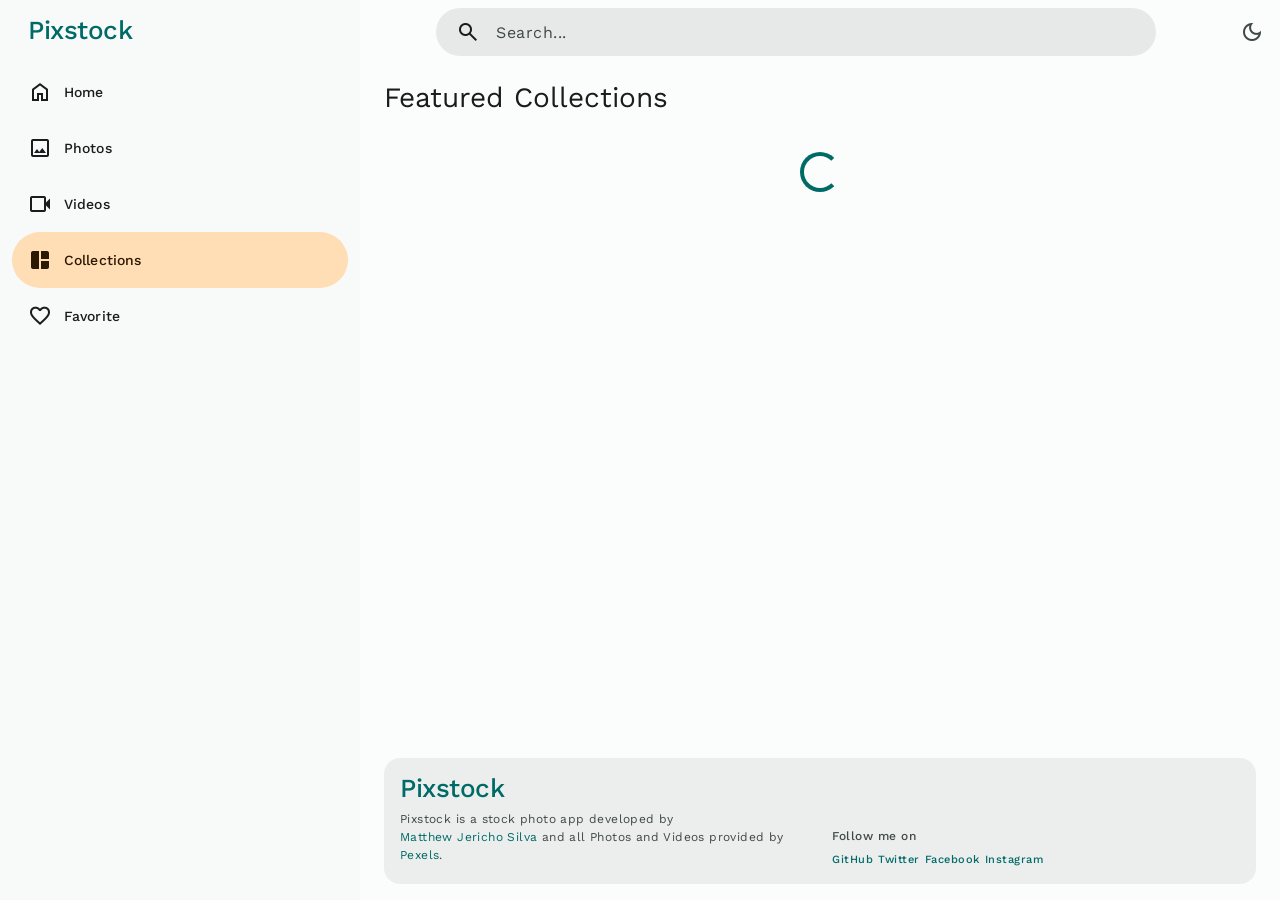
==== commit 9e170189: "changes in footer 2.0" ====
--- a/pages/collections/collection.html
+++ b/pages/collections/collection.html
@@ -274,22 +274,25 @@
           <a href="/" class="logo">Pixstock</a>
 
           <p class="text body-small">
-            Pixstock is a stock photo app developed by <span class="color-primary">codewithsadee</span> and all Photos
+            Pixstock is a stock photo app developed by <span class="color-primary">Matthew Jericho Silva</span> and all Photos
             and Videos provided by <a href="https://pexels.com" target="_blank" class="color-primary">Pexels</a>.
           </p>
         </div>
 
         <div class="col">
 
-          <p class="title label-medium">Follow us on</p>
+          <p class="title label-medium">Follow me on</p>
 
           <div class="social-list">
 
-            <a href="https://youtube.com/@codewithsadee" target="_blank" class="label-small color-primary">YouTube</a>
-
-            <a href="https://github.com/@codewithsadee" target="_blank" class="label-small color-primary">GitHub</a>
-
-            <a href="https://twitter.com/@codewithsadee" target="_blank" class="label-small color-primary">Twitter</a>
+            <a href="https://github.com/mattxslv" target="_blank" class="label-small color-primary">GitHub</a>
+
+            <a href="https://x.com/mattxslv" target="_blank" class="label-small color-primary">Twitter</a>
+
+            <a href="https://www.facebook.com/mattxslv/" target="_blank" class="label-small color-primary">Facebook</a>
+
+            <a href="https://www.instagram.com/mattxslv/" target="_blank" class="label-small color-primary">Instagram</a>
+
 
           </div>
 
--- a/css/style.css
+++ b/css/style.css
@@ -1,19 +1,3 @@
-/*-----------------------------------*\
-  #style.css
-\*-----------------------------------*/
-
-/**
- * copyright 2023 codewithsadee
- */
-
-
-
-
-
-/*-----------------------------------*\
-  #CUSTOM PROPERTY
-\*-----------------------------------*/
-
 :root {
 
   /**
